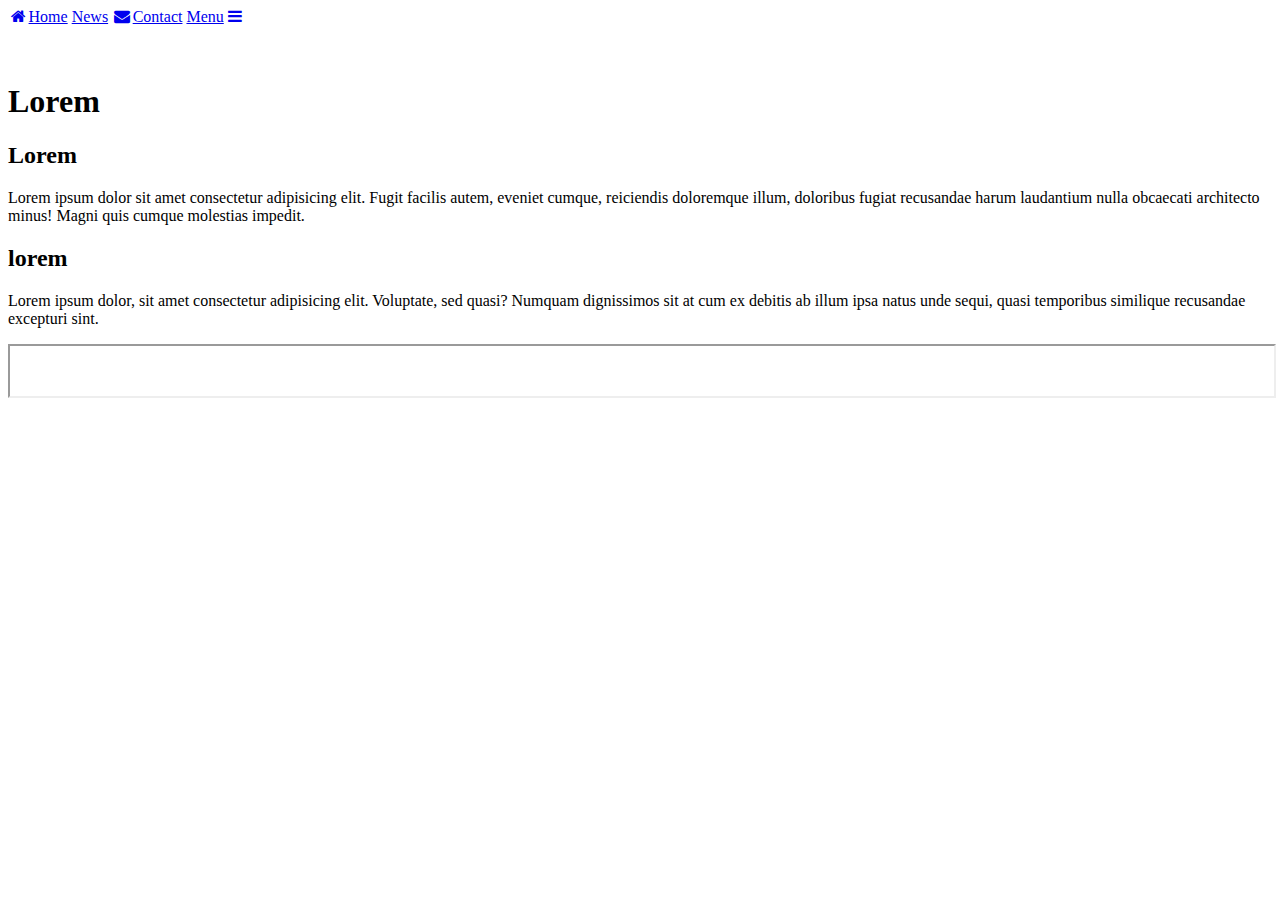
==== site/index.html @ b598c1ff "updated head tag for consistent linking of style sheets, updated menu page with a template based off" ====
<!DOCTYPE html>
<html lang="en">

<head>
    <meta charset="UTF-8">
    <meta http-equiv="X-UA-Compatible" content="IE=edge">
    <meta name="viewport" content="width=device-width, initial-scale=1.0">
    <meta name="keywords" content="">
    <meta name="description" content="">



    <!-- Font Awsome Goes below -->
    <link rel="stylesheet" href="https://cdnjs.cloudflare.com/ajax/libs/font-awesome/4.7.0/css/font-awesome.min.css">
    <!-- ---------------------------------- -->


    <link rel="stylesheet" href="/Assignment3_AlbanyCanCode_2021/site/css/bodyElementstyles.css">

    <link rel="stylesheet" href="/Assignment3_AlbanyCanCode_2021/site/css/customPageStyles.css">



    <!-- Header and Footer css goes here -->
    <link rel="stylesheet" href="/Assignment3_AlbanyCanCode_2021/site/css/headerStyles.css">

    <link rel="stylesheet" href="/Assignment3_AlbanyCanCode_2021/site/css/FooterStyles.css">

    <!-- media styles goes below -->
    <link rel="stylesheet" href="/Assignment3_AlbanyCanCode_2021/site/css/mediaStyles.css">

    <!-- navStyle.css goes below  -->
    <link rel="stylesheet" href="/Assignment3_AlbanyCanCode_2021/site/css/navStyle.css">

    <!-- normalize.css goes below -->
    <link rel="stylesheet" href="/Assignment3_AlbanyCanCode_2021/site/css/normalize.css">


    <!-- Favicon Link Content -->

    <!-- End of Favicon Link Content -->


    <title></title>
</head>

<body>

    <header>
    </header>

    <nav class="navHTML"></nav>
    <script src="JavaScript/nav.js"></script>


    <main>
        <h1>Lorem</h1>

        <h2>Lorem</h2>
        <article>
            <p>Lorem ipsum dolor sit amet consectetur adipisicing elit. Fugit facilis autem, eveniet cumque, reiciendis
                doloremque illum, doloribus fugiat recusandae harum laudantium nulla obcaecati architecto minus! Magni
                quis cumque molestias impedit.</p>
        </article>

        <h2>lorem</h2>
        <article>
            <p>Lorem ipsum dolor, sit amet consectetur adipisicing elit. Voluptate, sed quasi? Numquam dignissimos sit
                at cum ex debitis ab illum ipsa natus unde sequi, quasi temporibus similique recusandae excepturi sint.
            </p>
    </main>

    <footer>
        <iframe src="footer/footer.html" height="50" width="100%" title="Iframe Example"></iframe>
    </footer>

    <!-- <script type="text/javascript" src=""></script> index.js goes between quotes "" -->
</body>

</html>
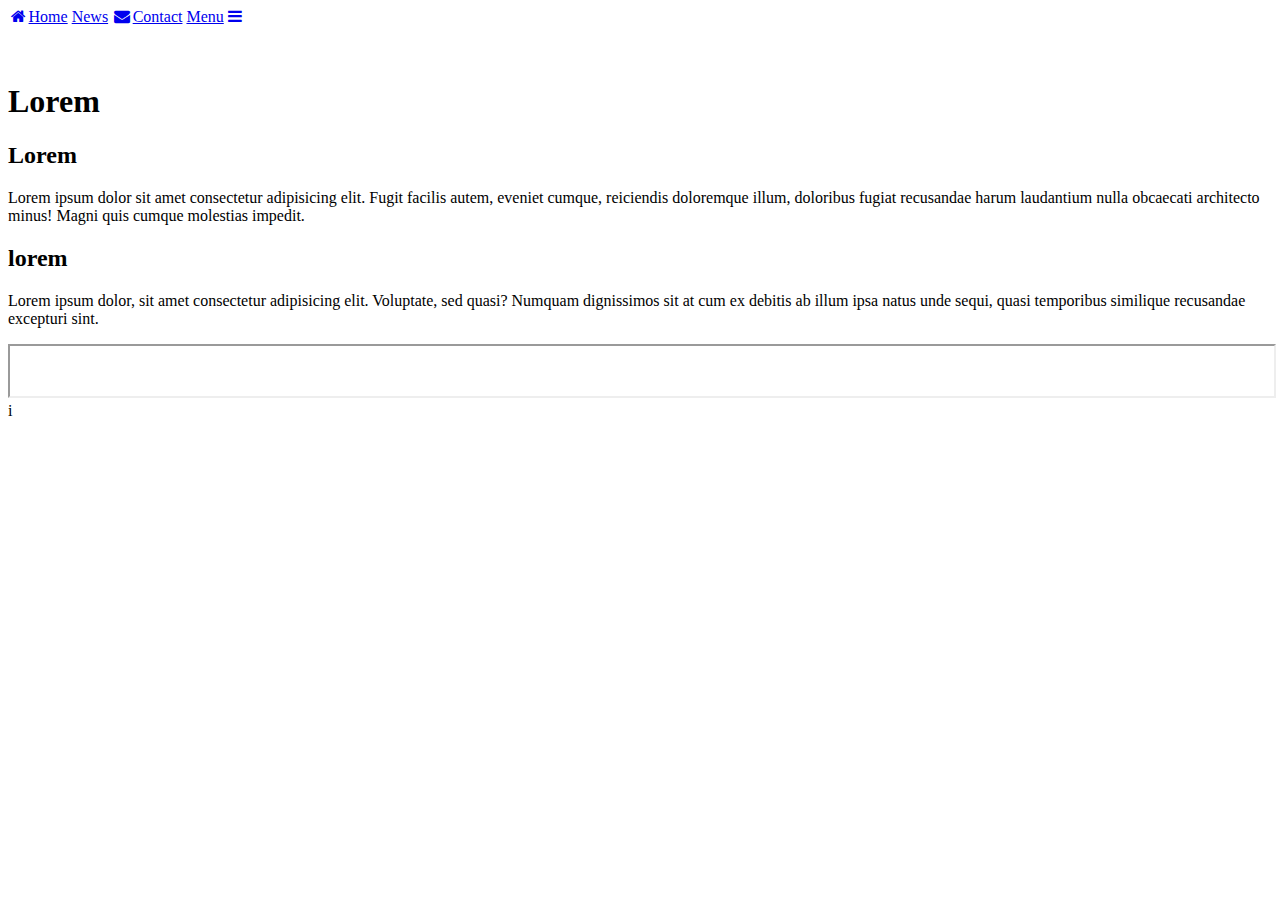
==== commit 601c872f: "found a model for a basic contact form and modified the css" ====
--- a/site/index.html
+++ b/site/index.html
@@ -5,8 +5,8 @@
     <meta charset="UTF-8">
     <meta http-equiv="X-UA-Compatible" content="IE=edge">
     <meta name="viewport" content="width=device-width, initial-scale=1.0">
-    <meta name="keywords" content="">
-    <meta name="description" content="">
+    <meta name="keywords" content="Welcome page">
+    <meta name="description" content="Home Page of Lo Porto">
 
 
 
@@ -41,7 +41,7 @@
     <!-- End of Favicon Link Content -->
 
 
-    <title></title>
+    <title>Home</title>
 </head>
 
 <body>
@@ -74,7 +74,7 @@
         <iframe src="footer/footer.html" height="50" width="100%" title="Iframe Example"></iframe>
     </footer>
 
-    <!-- <script type="text/javascript" src=""></script> index.js goes between quotes "" -->
+    <script type="text/javascript" src="/Assignment3_AlbanyCanCode_2021/site/JavaScript/index.js"></script> i
 </body>
 
 </html>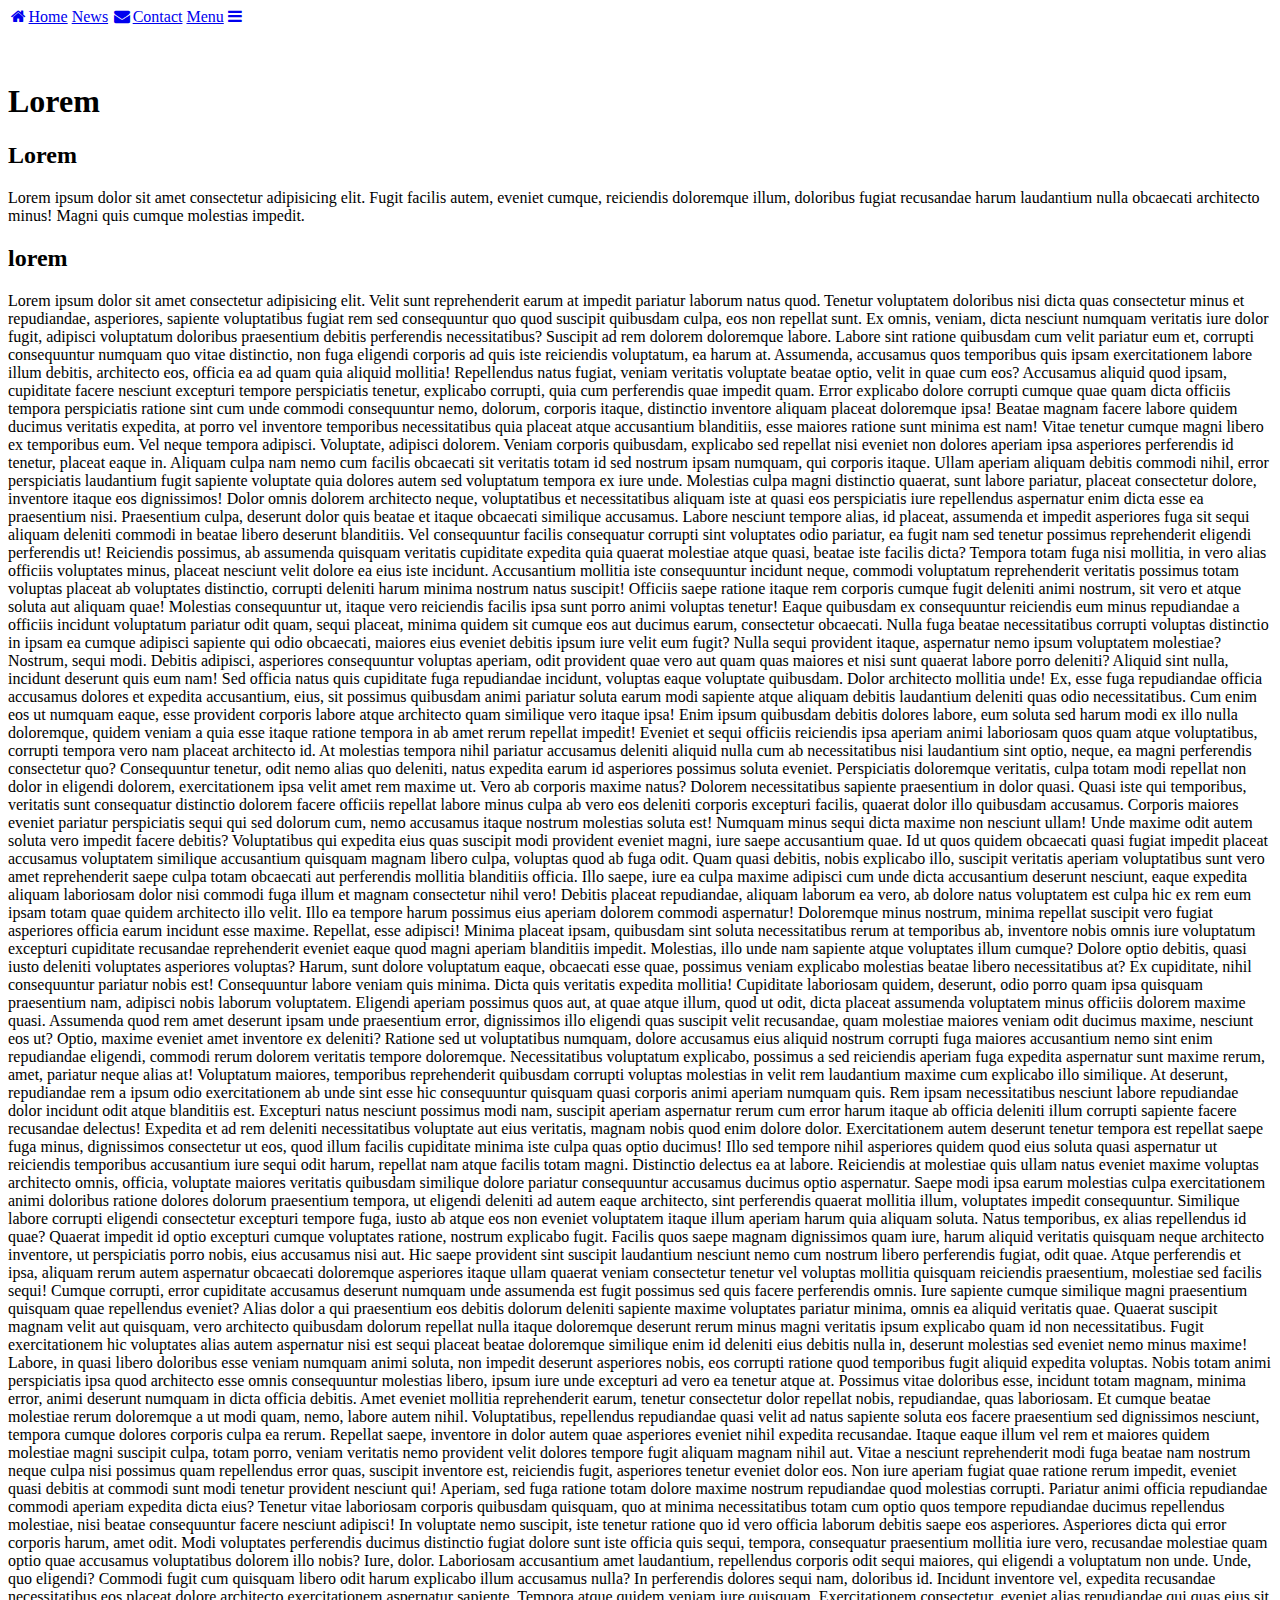
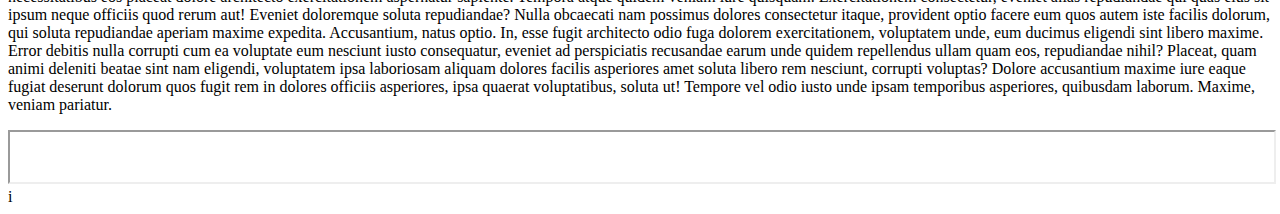
==== commit 9cdd5fe5: "added getElementById, as well as declared a variable in the same JavaScript file" ====
--- a/site/index.html
+++ b/site/index.html
@@ -65,16 +65,15 @@
 
         <h2>lorem</h2>
         <article>
-            <p>Lorem ipsum dolor, sit amet consectetur adipisicing elit. Voluptate, sed quasi? Numquam dignissimos sit
-                at cum ex debitis ab illum ipsa natus unde sequi, quasi temporibus similique recusandae excepturi sint.
-            </p>
+            <p>Lorem ipsum dolor sit amet consectetur adipisicing elit. Velit sunt reprehenderit earum at impedit pariatur laborum natus quod. Tenetur voluptatem doloribus nisi dicta quas consectetur minus et repudiandae, asperiores, sapiente voluptatibus fugiat rem sed consequuntur quo quod suscipit quibusdam culpa, eos non repellat sunt. Ex omnis, veniam, dicta nesciunt numquam veritatis iure dolor fugit, adipisci voluptatum doloribus praesentium debitis perferendis necessitatibus? Suscipit ad rem dolorem doloremque labore. Labore sint ratione quibusdam cum velit pariatur eum et, corrupti consequuntur numquam quo vitae distinctio, non fuga eligendi corporis ad quis iste reiciendis voluptatum, ea harum at. Assumenda, accusamus quos temporibus quis ipsam exercitationem labore illum debitis, architecto eos, officia ea ad quam quia aliquid mollitia! Repellendus natus fugiat, veniam veritatis voluptate beatae optio, velit in quae cum eos? Accusamus aliquid quod ipsam, cupiditate facere nesciunt excepturi tempore perspiciatis tenetur, explicabo corrupti, quia cum perferendis quae impedit quam. Error explicabo dolore corrupti cumque quae quam dicta officiis tempora perspiciatis ratione sint cum unde commodi consequuntur nemo, dolorum, corporis itaque, distinctio inventore aliquam placeat doloremque ipsa! Beatae magnam facere labore quidem ducimus veritatis expedita, at porro vel inventore temporibus necessitatibus quia placeat atque accusantium blanditiis, esse maiores ratione sunt minima est nam! Vitae tenetur cumque magni libero ex temporibus eum. Vel neque tempora adipisci. Voluptate, adipisci dolorem. Veniam corporis quibusdam, explicabo sed repellat nisi eveniet non dolores aperiam ipsa asperiores perferendis id tenetur, placeat eaque in. Aliquam culpa nam nemo cum facilis obcaecati sit veritatis totam id sed nostrum ipsam numquam, qui corporis itaque. Ullam aperiam aliquam debitis commodi nihil, error perspiciatis laudantium fugit sapiente voluptate quia dolores autem sed voluptatum tempora ex iure unde. Molestias culpa magni distinctio quaerat, sunt labore pariatur, placeat consectetur dolore, inventore itaque eos dignissimos! Dolor omnis dolorem architecto neque, voluptatibus et necessitatibus aliquam iste at quasi eos perspiciatis iure repellendus aspernatur enim dicta esse ea praesentium nisi. Praesentium culpa, deserunt dolor quis beatae et itaque obcaecati similique accusamus. Labore nesciunt tempore alias, id placeat, assumenda et impedit asperiores fuga sit sequi aliquam deleniti commodi in beatae libero deserunt blanditiis. Vel consequuntur facilis consequatur corrupti sint voluptates odio pariatur, ea fugit nam sed tenetur possimus reprehenderit eligendi perferendis ut! Reiciendis possimus, ab assumenda quisquam veritatis cupiditate expedita quia quaerat molestiae atque quasi, beatae iste facilis dicta? Tempora totam fuga nisi mollitia, in vero alias officiis voluptates minus, placeat nesciunt velit dolore ea eius iste incidunt. Accusantium mollitia iste consequuntur incidunt neque, commodi voluptatum reprehenderit veritatis possimus totam voluptas placeat ab voluptates distinctio, corrupti deleniti harum minima nostrum natus suscipit! Officiis saepe ratione itaque rem corporis cumque fugit deleniti animi nostrum, sit vero et atque soluta aut aliquam quae! Molestias consequuntur ut, itaque vero reiciendis facilis ipsa sunt porro animi voluptas tenetur! Eaque quibusdam ex consequuntur reiciendis eum minus repudiandae a officiis incidunt voluptatum pariatur odit quam, sequi placeat, minima quidem sit cumque eos aut ducimus earum, consectetur obcaecati. Nulla fuga beatae necessitatibus corrupti voluptas distinctio in ipsam ea cumque adipisci sapiente qui odio obcaecati, maiores eius eveniet debitis ipsum iure velit eum fugit? Nulla sequi provident itaque, aspernatur nemo ipsum voluptatem molestiae? Nostrum, sequi modi. Debitis adipisci, asperiores consequuntur voluptas aperiam, odit provident quae vero aut quam quas maiores et nisi sunt quaerat labore porro deleniti? Aliquid sint nulla, incidunt deserunt quis eum nam! Sed officia natus quis cupiditate fuga repudiandae incidunt, voluptas eaque voluptate quibusdam. Dolor architecto mollitia unde! Ex, esse fuga repudiandae officia accusamus dolores et expedita accusantium, eius, sit possimus quibusdam animi pariatur soluta earum modi sapiente atque aliquam debitis laudantium deleniti quas odio necessitatibus. Cum enim eos ut numquam eaque, esse provident corporis labore atque architecto quam similique vero itaque ipsa! Enim ipsum quibusdam debitis dolores labore, eum soluta sed harum modi ex illo nulla doloremque, quidem veniam a quia esse itaque ratione tempora in ab amet rerum repellat impedit! Eveniet et sequi officiis reiciendis ipsa aperiam animi laboriosam quos quam atque voluptatibus, corrupti tempora vero nam placeat architecto id. At molestias tempora nihil pariatur accusamus deleniti aliquid nulla cum ab necessitatibus nisi laudantium sint optio, neque, ea magni perferendis consectetur quo? Consequuntur tenetur, odit nemo alias quo deleniti, natus expedita earum id asperiores possimus soluta eveniet. Perspiciatis doloremque veritatis, culpa totam modi repellat non dolor in eligendi dolorem, exercitationem ipsa velit amet rem maxime ut. Vero ab corporis maxime natus? Dolorem necessitatibus sapiente praesentium in dolor quasi. Quasi iste qui temporibus, veritatis sunt consequatur distinctio dolorem facere officiis repellat labore minus culpa ab vero eos deleniti corporis excepturi facilis, quaerat dolor illo quibusdam accusamus. Corporis maiores eveniet pariatur perspiciatis sequi qui sed dolorum cum, nemo accusamus itaque nostrum molestias soluta est! Numquam minus sequi dicta maxime non nesciunt ullam! Unde maxime odit autem soluta vero impedit facere debitis? Voluptatibus qui expedita eius quas suscipit modi provident eveniet magni, iure saepe accusantium quae. Id ut quos quidem obcaecati quasi fugiat impedit placeat accusamus voluptatem similique accusantium quisquam magnam libero culpa, voluptas quod ab fuga odit. Quam quasi debitis, nobis explicabo illo, suscipit veritatis aperiam voluptatibus sunt vero amet reprehenderit saepe culpa totam obcaecati aut perferendis mollitia blanditiis officia. Illo saepe, iure ea culpa maxime adipisci cum unde dicta accusantium deserunt nesciunt, eaque expedita aliquam laboriosam dolor nisi commodi fuga illum et magnam consectetur nihil vero! Debitis placeat repudiandae, aliquam laborum ea vero, ab dolore natus voluptatem est culpa hic ex rem eum ipsam totam quae quidem architecto illo velit. Illo ea tempore harum possimus eius aperiam dolorem commodi aspernatur! Doloremque minus nostrum, minima repellat suscipit vero fugiat asperiores officia earum incidunt esse maxime. Repellat, esse adipisci! Minima placeat ipsam, quibusdam sint soluta necessitatibus rerum at temporibus ab, inventore nobis omnis iure voluptatum excepturi cupiditate recusandae reprehenderit eveniet eaque quod magni aperiam blanditiis impedit. Molestias, illo unde nam sapiente atque voluptates illum cumque? Dolore optio debitis, quasi iusto deleniti voluptates asperiores voluptas? Harum, sunt dolore voluptatum eaque, obcaecati esse quae, possimus veniam explicabo molestias beatae libero necessitatibus at? Ex cupiditate, nihil consequuntur pariatur nobis est! Consequuntur labore veniam quis minima. Dicta quis veritatis expedita mollitia! Cupiditate laboriosam quidem, deserunt, odio porro quam ipsa quisquam praesentium nam, adipisci nobis laborum voluptatem. Eligendi aperiam possimus quos aut, at quae atque illum, quod ut odit, dicta placeat assumenda voluptatem minus officiis dolorem maxime quasi. Assumenda quod rem amet deserunt ipsam unde praesentium error, dignissimos illo eligendi quas suscipit velit recusandae, quam molestiae maiores veniam odit ducimus maxime, nesciunt eos ut? Optio, maxime eveniet amet inventore ex deleniti? Ratione sed ut voluptatibus numquam, dolore accusamus eius aliquid nostrum corrupti fuga maiores accusantium nemo sint enim repudiandae eligendi, commodi rerum dolorem veritatis tempore doloremque. Necessitatibus voluptatum explicabo, possimus a sed reiciendis aperiam fuga expedita aspernatur sunt maxime rerum, amet, pariatur neque alias at! Voluptatum maiores, temporibus reprehenderit quibusdam corrupti voluptas molestias in velit rem laudantium maxime cum explicabo illo similique. At deserunt, repudiandae rem a ipsum odio exercitationem ab unde sint esse hic consequuntur quisquam quasi corporis animi aperiam numquam quis. Rem ipsam necessitatibus nesciunt labore repudiandae dolor incidunt odit atque blanditiis est. Excepturi natus nesciunt possimus modi nam, suscipit aperiam aspernatur rerum cum error harum itaque ab officia deleniti illum corrupti sapiente facere recusandae delectus! Expedita et ad rem deleniti necessitatibus voluptate aut eius veritatis, magnam nobis quod enim dolore dolor. Exercitationem autem deserunt tenetur tempora est repellat saepe fuga minus, dignissimos consectetur ut eos, quod illum facilis cupiditate minima iste culpa quas optio ducimus! Illo sed tempore nihil asperiores quidem quod eius soluta quasi aspernatur ut reiciendis temporibus accusantium iure sequi odit harum, repellat nam atque facilis totam magni. Distinctio delectus ea at labore. Reiciendis at molestiae quis ullam natus eveniet maxime voluptas architecto omnis, officia, voluptate maiores veritatis quibusdam similique dolore pariatur consequuntur accusamus ducimus optio aspernatur. Saepe modi ipsa earum molestias culpa exercitationem animi doloribus ratione dolores dolorum praesentium tempora, ut eligendi deleniti ad autem eaque architecto, sint perferendis quaerat mollitia illum, voluptates impedit consequuntur. Similique labore corrupti eligendi consectetur excepturi tempore fuga, iusto ab atque eos non eveniet voluptatem itaque illum aperiam harum quia aliquam soluta. Natus temporibus, ex alias repellendus id quae? Quaerat impedit id optio excepturi cumque voluptates ratione, nostrum explicabo fugit. Facilis quos saepe magnam dignissimos quam iure, harum aliquid veritatis quisquam neque architecto inventore, ut perspiciatis porro nobis, eius accusamus nisi aut. Hic saepe provident sint suscipit laudantium nesciunt nemo cum nostrum libero perferendis fugiat, odit quae. Atque perferendis et ipsa, aliquam rerum autem aspernatur obcaecati doloremque asperiores itaque ullam quaerat veniam consectetur tenetur vel voluptas mollitia quisquam reiciendis praesentium, molestiae sed facilis sequi! Cumque corrupti, error cupiditate accusamus deserunt numquam unde assumenda est fugit possimus sed quis facere perferendis omnis. Iure sapiente cumque similique magni praesentium quisquam quae repellendus eveniet? Alias dolor a qui praesentium eos debitis dolorum deleniti sapiente maxime voluptates pariatur minima, omnis ea aliquid veritatis quae. Quaerat suscipit magnam velit aut quisquam, vero architecto quibusdam dolorum repellat nulla itaque doloremque deserunt rerum minus magni veritatis ipsum explicabo quam id non necessitatibus. Fugit exercitationem hic voluptates alias autem aspernatur nisi est sequi placeat beatae doloremque similique enim id deleniti eius debitis nulla in, deserunt molestias sed eveniet nemo minus maxime! Labore, in quasi libero doloribus esse veniam numquam animi soluta, non impedit deserunt asperiores nobis, eos corrupti ratione quod temporibus fugit aliquid expedita voluptas. Nobis totam animi perspiciatis ipsa quod architecto esse omnis consequuntur molestias libero, ipsum iure unde excepturi ad vero ea tenetur atque at. Possimus vitae doloribus esse, incidunt totam magnam, minima error, animi deserunt numquam in dicta officia debitis. Amet eveniet mollitia reprehenderit earum, tenetur consectetur dolor repellat nobis, repudiandae, quas laboriosam. Et cumque beatae molestiae rerum doloremque a ut modi quam, nemo, labore autem nihil. Voluptatibus, repellendus repudiandae quasi velit ad natus sapiente soluta eos facere praesentium sed dignissimos nesciunt, tempora cumque dolores corporis culpa ea rerum. Repellat saepe, inventore in dolor autem quae asperiores eveniet nihil expedita recusandae. Itaque eaque illum vel rem et maiores quidem molestiae magni suscipit culpa, totam porro, veniam veritatis nemo provident velit dolores tempore fugit aliquam magnam nihil aut. Vitae a nesciunt reprehenderit modi fuga beatae nam nostrum neque culpa nisi possimus quam repellendus error quas, suscipit inventore est, reiciendis fugit, asperiores tenetur eveniet dolor eos. Non iure aperiam fugiat quae ratione rerum impedit, eveniet quasi debitis at commodi sunt modi tenetur provident nesciunt qui! Aperiam, sed fuga ratione totam dolore maxime nostrum repudiandae quod molestias corrupti. Pariatur animi officia repudiandae commodi aperiam expedita dicta eius? Tenetur vitae laboriosam corporis quibusdam quisquam, quo at minima necessitatibus totam cum optio quos tempore repudiandae ducimus repellendus molestiae, nisi beatae consequuntur facere nesciunt adipisci! In voluptate nemo suscipit, iste tenetur ratione quo id vero officia laborum debitis saepe eos asperiores. Asperiores dicta qui error corporis harum, amet odit. Modi voluptates perferendis ducimus distinctio fugiat dolore sunt iste officia quis sequi, tempora, consequatur praesentium mollitia iure vero, recusandae molestiae quam optio quae accusamus voluptatibus dolorem illo nobis? Iure, dolor. Laboriosam accusantium amet laudantium, repellendus corporis odit sequi maiores, qui eligendi a voluptatum non unde. Unde, quo eligendi? Commodi fugit cum quisquam libero odit harum explicabo illum accusamus nulla? In perferendis dolores sequi nam, doloribus id. Incidunt inventore vel, expedita recusandae necessitatibus eos placeat dolore architecto exercitationem aspernatur sapiente. Tempora atque quidem veniam iure quisquam. Exercitationem consectetur, eveniet alias repudiandae qui quas eius sit ipsum neque officiis quod rerum aut! Eveniet doloremque soluta repudiandae? Nulla obcaecati nam possimus dolores consectetur itaque, provident optio facere eum quos autem iste facilis dolorum, qui soluta repudiandae aperiam maxime expedita. Accusantium, natus optio. In, esse fugit architecto odio fuga dolorem exercitationem, voluptatem unde, eum ducimus eligendi sint libero maxime. Error debitis nulla corrupti cum ea voluptate eum nesciunt iusto consequatur, eveniet ad perspiciatis recusandae earum unde quidem repellendus ullam quam eos, repudiandae nihil? Placeat, quam animi deleniti beatae sint nam eligendi, voluptatem ipsa laboriosam aliquam dolores facilis asperiores amet soluta libero rem nesciunt, corrupti voluptas? Dolore accusantium maxime iure eaque fugiat deserunt dolorum quos fugit rem in dolores officiis asperiores, ipsa quaerat voluptatibus, soluta ut! Tempore vel odio iusto unde ipsam temporibus asperiores, quibusdam laborum. Maxime, veniam pariatur. </p>
     </main>
 
+    <script type="text/javascript" src="/Assignment3_AlbanyCanCode_2021/site/JavaScript/index.js"></script>
     <footer>
         <iframe src="footer/footer.html" height="50" width="100%" title="Iframe Example"></iframe>
     </footer>
 
-    <script type="text/javascript" src="/Assignment3_AlbanyCanCode_2021/site/JavaScript/index.js"></script> i
+    i
 </body>
 
 </html>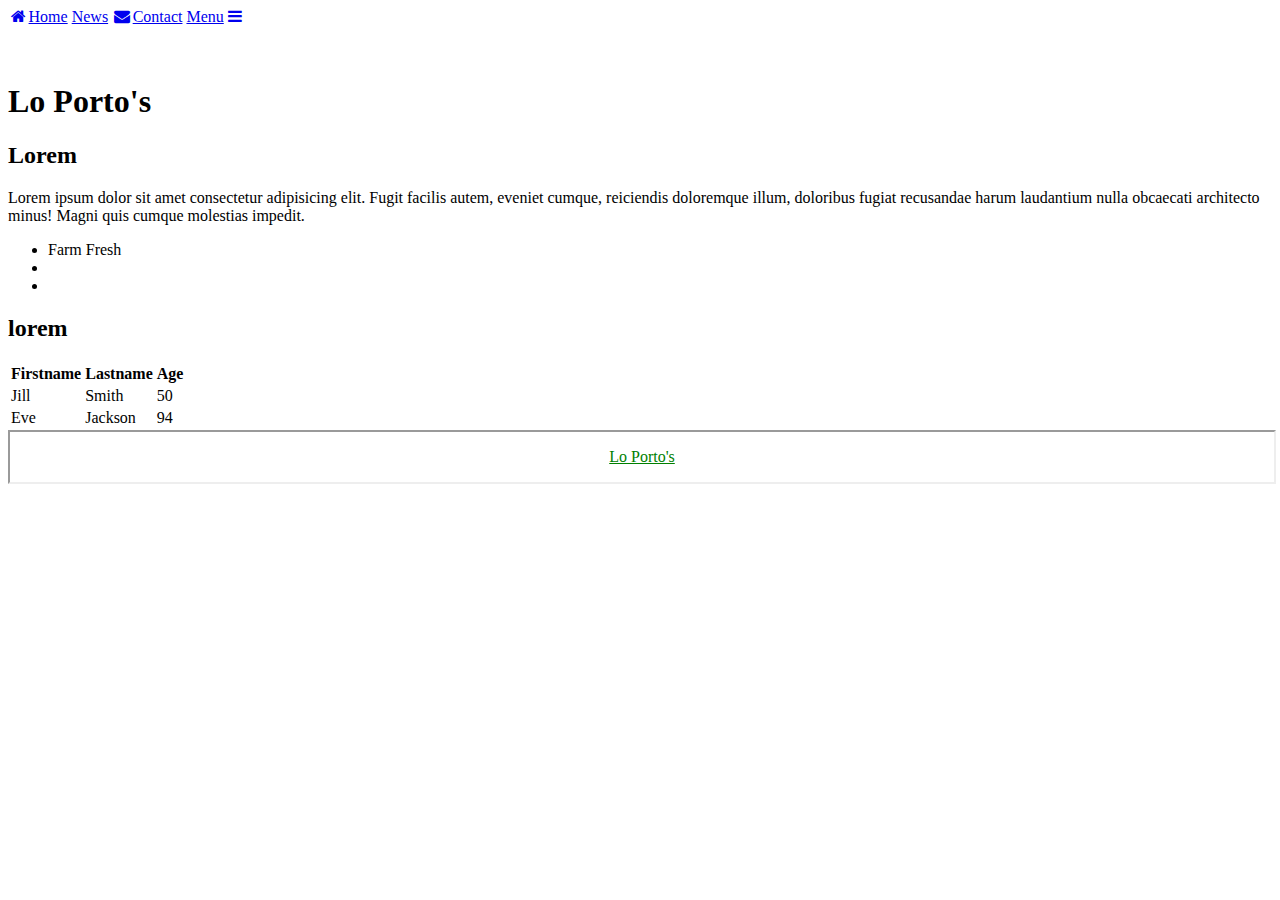
==== commit c5518205: "added generic table to be filled in with content, added table to be filled in with content" ====
--- a/site/index.html
+++ b/site/index.html
@@ -54,18 +54,41 @@
 
 
     <main>
-        <h1>Lorem</h1>
+        <h1 class="loPorto">Lo Porto's</h1>
 
         <h2>Lorem</h2>
         <article>
             <p>Lorem ipsum dolor sit amet consectetur adipisicing elit. Fugit facilis autem, eveniet cumque, reiciendis
                 doloremque illum, doloribus fugiat recusandae harum laudantium nulla obcaecati architecto minus! Magni
                 quis cumque molestias impedit.</p>
+                <ul>
+                    <li>Farm Fresh</li>
+                    <li></li>
+                    <li></li>
+                </ul>
         </article>
 
         <h2>lorem</h2>
         <article>
-            <p>Lorem ipsum dolor sit amet consectetur adipisicing elit. Velit sunt reprehenderit earum at impedit pariatur laborum natus quod. Tenetur voluptatem doloribus nisi dicta quas consectetur minus et repudiandae, asperiores, sapiente voluptatibus fugiat rem sed consequuntur quo quod suscipit quibusdam culpa, eos non repellat sunt. Ex omnis, veniam, dicta nesciunt numquam veritatis iure dolor fugit, adipisci voluptatum doloribus praesentium debitis perferendis necessitatibus? Suscipit ad rem dolorem doloremque labore. Labore sint ratione quibusdam cum velit pariatur eum et, corrupti consequuntur numquam quo vitae distinctio, non fuga eligendi corporis ad quis iste reiciendis voluptatum, ea harum at. Assumenda, accusamus quos temporibus quis ipsam exercitationem labore illum debitis, architecto eos, officia ea ad quam quia aliquid mollitia! Repellendus natus fugiat, veniam veritatis voluptate beatae optio, velit in quae cum eos? Accusamus aliquid quod ipsam, cupiditate facere nesciunt excepturi tempore perspiciatis tenetur, explicabo corrupti, quia cum perferendis quae impedit quam. Error explicabo dolore corrupti cumque quae quam dicta officiis tempora perspiciatis ratione sint cum unde commodi consequuntur nemo, dolorum, corporis itaque, distinctio inventore aliquam placeat doloremque ipsa! Beatae magnam facere labore quidem ducimus veritatis expedita, at porro vel inventore temporibus necessitatibus quia placeat atque accusantium blanditiis, esse maiores ratione sunt minima est nam! Vitae tenetur cumque magni libero ex temporibus eum. Vel neque tempora adipisci. Voluptate, adipisci dolorem. Veniam corporis quibusdam, explicabo sed repellat nisi eveniet non dolores aperiam ipsa asperiores perferendis id tenetur, placeat eaque in. Aliquam culpa nam nemo cum facilis obcaecati sit veritatis totam id sed nostrum ipsam numquam, qui corporis itaque. Ullam aperiam aliquam debitis commodi nihil, error perspiciatis laudantium fugit sapiente voluptate quia dolores autem sed voluptatum tempora ex iure unde. Molestias culpa magni distinctio quaerat, sunt labore pariatur, placeat consectetur dolore, inventore itaque eos dignissimos! Dolor omnis dolorem architecto neque, voluptatibus et necessitatibus aliquam iste at quasi eos perspiciatis iure repellendus aspernatur enim dicta esse ea praesentium nisi. Praesentium culpa, deserunt dolor quis beatae et itaque obcaecati similique accusamus. Labore nesciunt tempore alias, id placeat, assumenda et impedit asperiores fuga sit sequi aliquam deleniti commodi in beatae libero deserunt blanditiis. Vel consequuntur facilis consequatur corrupti sint voluptates odio pariatur, ea fugit nam sed tenetur possimus reprehenderit eligendi perferendis ut! Reiciendis possimus, ab assumenda quisquam veritatis cupiditate expedita quia quaerat molestiae atque quasi, beatae iste facilis dicta? Tempora totam fuga nisi mollitia, in vero alias officiis voluptates minus, placeat nesciunt velit dolore ea eius iste incidunt. Accusantium mollitia iste consequuntur incidunt neque, commodi voluptatum reprehenderit veritatis possimus totam voluptas placeat ab voluptates distinctio, corrupti deleniti harum minima nostrum natus suscipit! Officiis saepe ratione itaque rem corporis cumque fugit deleniti animi nostrum, sit vero et atque soluta aut aliquam quae! Molestias consequuntur ut, itaque vero reiciendis facilis ipsa sunt porro animi voluptas tenetur! Eaque quibusdam ex consequuntur reiciendis eum minus repudiandae a officiis incidunt voluptatum pariatur odit quam, sequi placeat, minima quidem sit cumque eos aut ducimus earum, consectetur obcaecati. Nulla fuga beatae necessitatibus corrupti voluptas distinctio in ipsam ea cumque adipisci sapiente qui odio obcaecati, maiores eius eveniet debitis ipsum iure velit eum fugit? Nulla sequi provident itaque, aspernatur nemo ipsum voluptatem molestiae? Nostrum, sequi modi. Debitis adipisci, asperiores consequuntur voluptas aperiam, odit provident quae vero aut quam quas maiores et nisi sunt quaerat labore porro deleniti? Aliquid sint nulla, incidunt deserunt quis eum nam! Sed officia natus quis cupiditate fuga repudiandae incidunt, voluptas eaque voluptate quibusdam. Dolor architecto mollitia unde! Ex, esse fuga repudiandae officia accusamus dolores et expedita accusantium, eius, sit possimus quibusdam animi pariatur soluta earum modi sapiente atque aliquam debitis laudantium deleniti quas odio necessitatibus. Cum enim eos ut numquam eaque, esse provident corporis labore atque architecto quam similique vero itaque ipsa! Enim ipsum quibusdam debitis dolores labore, eum soluta sed harum modi ex illo nulla doloremque, quidem veniam a quia esse itaque ratione tempora in ab amet rerum repellat impedit! Eveniet et sequi officiis reiciendis ipsa aperiam animi laboriosam quos quam atque voluptatibus, corrupti tempora vero nam placeat architecto id. At molestias tempora nihil pariatur accusamus deleniti aliquid nulla cum ab necessitatibus nisi laudantium sint optio, neque, ea magni perferendis consectetur quo? Consequuntur tenetur, odit nemo alias quo deleniti, natus expedita earum id asperiores possimus soluta eveniet. Perspiciatis doloremque veritatis, culpa totam modi repellat non dolor in eligendi dolorem, exercitationem ipsa velit amet rem maxime ut. Vero ab corporis maxime natus? Dolorem necessitatibus sapiente praesentium in dolor quasi. Quasi iste qui temporibus, veritatis sunt consequatur distinctio dolorem facere officiis repellat labore minus culpa ab vero eos deleniti corporis excepturi facilis, quaerat dolor illo quibusdam accusamus. Corporis maiores eveniet pariatur perspiciatis sequi qui sed dolorum cum, nemo accusamus itaque nostrum molestias soluta est! Numquam minus sequi dicta maxime non nesciunt ullam! Unde maxime odit autem soluta vero impedit facere debitis? Voluptatibus qui expedita eius quas suscipit modi provident eveniet magni, iure saepe accusantium quae. Id ut quos quidem obcaecati quasi fugiat impedit placeat accusamus voluptatem similique accusantium quisquam magnam libero culpa, voluptas quod ab fuga odit. Quam quasi debitis, nobis explicabo illo, suscipit veritatis aperiam voluptatibus sunt vero amet reprehenderit saepe culpa totam obcaecati aut perferendis mollitia blanditiis officia. Illo saepe, iure ea culpa maxime adipisci cum unde dicta accusantium deserunt nesciunt, eaque expedita aliquam laboriosam dolor nisi commodi fuga illum et magnam consectetur nihil vero! Debitis placeat repudiandae, aliquam laborum ea vero, ab dolore natus voluptatem est culpa hic ex rem eum ipsam totam quae quidem architecto illo velit. Illo ea tempore harum possimus eius aperiam dolorem commodi aspernatur! Doloremque minus nostrum, minima repellat suscipit vero fugiat asperiores officia earum incidunt esse maxime. Repellat, esse adipisci! Minima placeat ipsam, quibusdam sint soluta necessitatibus rerum at temporibus ab, inventore nobis omnis iure voluptatum excepturi cupiditate recusandae reprehenderit eveniet eaque quod magni aperiam blanditiis impedit. Molestias, illo unde nam sapiente atque voluptates illum cumque? Dolore optio debitis, quasi iusto deleniti voluptates asperiores voluptas? Harum, sunt dolore voluptatum eaque, obcaecati esse quae, possimus veniam explicabo molestias beatae libero necessitatibus at? Ex cupiditate, nihil consequuntur pariatur nobis est! Consequuntur labore veniam quis minima. Dicta quis veritatis expedita mollitia! Cupiditate laboriosam quidem, deserunt, odio porro quam ipsa quisquam praesentium nam, adipisci nobis laborum voluptatem. Eligendi aperiam possimus quos aut, at quae atque illum, quod ut odit, dicta placeat assumenda voluptatem minus officiis dolorem maxime quasi. Assumenda quod rem amet deserunt ipsam unde praesentium error, dignissimos illo eligendi quas suscipit velit recusandae, quam molestiae maiores veniam odit ducimus maxime, nesciunt eos ut? Optio, maxime eveniet amet inventore ex deleniti? Ratione sed ut voluptatibus numquam, dolore accusamus eius aliquid nostrum corrupti fuga maiores accusantium nemo sint enim repudiandae eligendi, commodi rerum dolorem veritatis tempore doloremque. Necessitatibus voluptatum explicabo, possimus a sed reiciendis aperiam fuga expedita aspernatur sunt maxime rerum, amet, pariatur neque alias at! Voluptatum maiores, temporibus reprehenderit quibusdam corrupti voluptas molestias in velit rem laudantium maxime cum explicabo illo similique. At deserunt, repudiandae rem a ipsum odio exercitationem ab unde sint esse hic consequuntur quisquam quasi corporis animi aperiam numquam quis. Rem ipsam necessitatibus nesciunt labore repudiandae dolor incidunt odit atque blanditiis est. Excepturi natus nesciunt possimus modi nam, suscipit aperiam aspernatur rerum cum error harum itaque ab officia deleniti illum corrupti sapiente facere recusandae delectus! Expedita et ad rem deleniti necessitatibus voluptate aut eius veritatis, magnam nobis quod enim dolore dolor. Exercitationem autem deserunt tenetur tempora est repellat saepe fuga minus, dignissimos consectetur ut eos, quod illum facilis cupiditate minima iste culpa quas optio ducimus! Illo sed tempore nihil asperiores quidem quod eius soluta quasi aspernatur ut reiciendis temporibus accusantium iure sequi odit harum, repellat nam atque facilis totam magni. Distinctio delectus ea at labore. Reiciendis at molestiae quis ullam natus eveniet maxime voluptas architecto omnis, officia, voluptate maiores veritatis quibusdam similique dolore pariatur consequuntur accusamus ducimus optio aspernatur. Saepe modi ipsa earum molestias culpa exercitationem animi doloribus ratione dolores dolorum praesentium tempora, ut eligendi deleniti ad autem eaque architecto, sint perferendis quaerat mollitia illum, voluptates impedit consequuntur. Similique labore corrupti eligendi consectetur excepturi tempore fuga, iusto ab atque eos non eveniet voluptatem itaque illum aperiam harum quia aliquam soluta. Natus temporibus, ex alias repellendus id quae? Quaerat impedit id optio excepturi cumque voluptates ratione, nostrum explicabo fugit. Facilis quos saepe magnam dignissimos quam iure, harum aliquid veritatis quisquam neque architecto inventore, ut perspiciatis porro nobis, eius accusamus nisi aut. Hic saepe provident sint suscipit laudantium nesciunt nemo cum nostrum libero perferendis fugiat, odit quae. Atque perferendis et ipsa, aliquam rerum autem aspernatur obcaecati doloremque asperiores itaque ullam quaerat veniam consectetur tenetur vel voluptas mollitia quisquam reiciendis praesentium, molestiae sed facilis sequi! Cumque corrupti, error cupiditate accusamus deserunt numquam unde assumenda est fugit possimus sed quis facere perferendis omnis. Iure sapiente cumque similique magni praesentium quisquam quae repellendus eveniet? Alias dolor a qui praesentium eos debitis dolorum deleniti sapiente maxime voluptates pariatur minima, omnis ea aliquid veritatis quae. Quaerat suscipit magnam velit aut quisquam, vero architecto quibusdam dolorum repellat nulla itaque doloremque deserunt rerum minus magni veritatis ipsum explicabo quam id non necessitatibus. Fugit exercitationem hic voluptates alias autem aspernatur nisi est sequi placeat beatae doloremque similique enim id deleniti eius debitis nulla in, deserunt molestias sed eveniet nemo minus maxime! Labore, in quasi libero doloribus esse veniam numquam animi soluta, non impedit deserunt asperiores nobis, eos corrupti ratione quod temporibus fugit aliquid expedita voluptas. Nobis totam animi perspiciatis ipsa quod architecto esse omnis consequuntur molestias libero, ipsum iure unde excepturi ad vero ea tenetur atque at. Possimus vitae doloribus esse, incidunt totam magnam, minima error, animi deserunt numquam in dicta officia debitis. Amet eveniet mollitia reprehenderit earum, tenetur consectetur dolor repellat nobis, repudiandae, quas laboriosam. Et cumque beatae molestiae rerum doloremque a ut modi quam, nemo, labore autem nihil. Voluptatibus, repellendus repudiandae quasi velit ad natus sapiente soluta eos facere praesentium sed dignissimos nesciunt, tempora cumque dolores corporis culpa ea rerum. Repellat saepe, inventore in dolor autem quae asperiores eveniet nihil expedita recusandae. Itaque eaque illum vel rem et maiores quidem molestiae magni suscipit culpa, totam porro, veniam veritatis nemo provident velit dolores tempore fugit aliquam magnam nihil aut. Vitae a nesciunt reprehenderit modi fuga beatae nam nostrum neque culpa nisi possimus quam repellendus error quas, suscipit inventore est, reiciendis fugit, asperiores tenetur eveniet dolor eos. Non iure aperiam fugiat quae ratione rerum impedit, eveniet quasi debitis at commodi sunt modi tenetur provident nesciunt qui! Aperiam, sed fuga ratione totam dolore maxime nostrum repudiandae quod molestias corrupti. Pariatur animi officia repudiandae commodi aperiam expedita dicta eius? Tenetur vitae laboriosam corporis quibusdam quisquam, quo at minima necessitatibus totam cum optio quos tempore repudiandae ducimus repellendus molestiae, nisi beatae consequuntur facere nesciunt adipisci! In voluptate nemo suscipit, iste tenetur ratione quo id vero officia laborum debitis saepe eos asperiores. Asperiores dicta qui error corporis harum, amet odit. Modi voluptates perferendis ducimus distinctio fugiat dolore sunt iste officia quis sequi, tempora, consequatur praesentium mollitia iure vero, recusandae molestiae quam optio quae accusamus voluptatibus dolorem illo nobis? Iure, dolor. Laboriosam accusantium amet laudantium, repellendus corporis odit sequi maiores, qui eligendi a voluptatum non unde. Unde, quo eligendi? Commodi fugit cum quisquam libero odit harum explicabo illum accusamus nulla? In perferendis dolores sequi nam, doloribus id. Incidunt inventore vel, expedita recusandae necessitatibus eos placeat dolore architecto exercitationem aspernatur sapiente. Tempora atque quidem veniam iure quisquam. Exercitationem consectetur, eveniet alias repudiandae qui quas eius sit ipsum neque officiis quod rerum aut! Eveniet doloremque soluta repudiandae? Nulla obcaecati nam possimus dolores consectetur itaque, provident optio facere eum quos autem iste facilis dolorum, qui soluta repudiandae aperiam maxime expedita. Accusantium, natus optio. In, esse fugit architecto odio fuga dolorem exercitationem, voluptatem unde, eum ducimus eligendi sint libero maxime. Error debitis nulla corrupti cum ea voluptate eum nesciunt iusto consequatur, eveniet ad perspiciatis recusandae earum unde quidem repellendus ullam quam eos, repudiandae nihil? Placeat, quam animi deleniti beatae sint nam eligendi, voluptatem ipsa laboriosam aliquam dolores facilis asperiores amet soluta libero rem nesciunt, corrupti voluptas? Dolore accusantium maxime iure eaque fugiat deserunt dolorum quos fugit rem in dolores officiis asperiores, ipsa quaerat voluptatibus, soluta ut! Tempore vel odio iusto unde ipsam temporibus asperiores, quibusdam laborum. Maxime, veniam pariatur. </p>
+            <p></p>
+            <table>
+                <tr>
+                  <th>Firstname</th>
+                  <th>Lastname</th>
+                  <th>Age</th>
+                </tr>
+                <tr>
+                  <td>Jill</td>
+                  <td>Smith</td>
+                  <td>50</td>
+                </tr>
+                <tr>
+                  <td>Eve</td>
+                  <td>Jackson</td>
+                  <td>94</td>
+                </tr>
+              </table> 
+        </article>
     </main>
 
     <script type="text/javascript" src="/Assignment3_AlbanyCanCode_2021/site/JavaScript/index.js"></script>
@@ -73,7 +96,7 @@
         <iframe src="footer/footer.html" height="50" width="100%" title="Iframe Example"></iframe>
     </footer>
 
-    i
+
 </body>
 
 </html>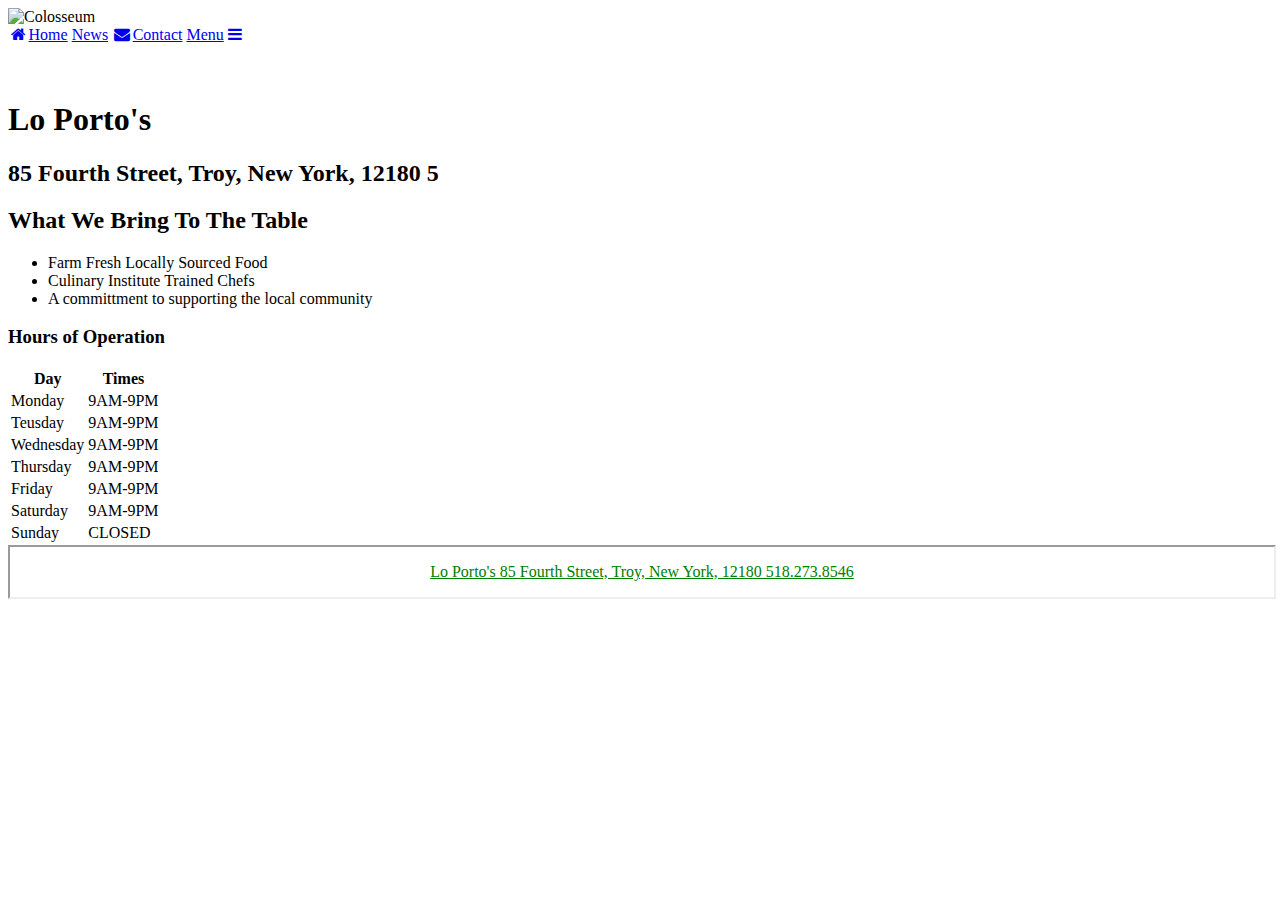
==== commit f5235b7b: "added header image, removed some lorem text" ====
--- a/site/index.html
+++ b/site/index.html
@@ -47,6 +47,8 @@
 <body>
 
     <header>
+        <img class="theHeader" title="Colosseum"
+            src="/Assignment3_AlbanyCanCode_2021/site/media/img/headerImgColoseum.jpg" alt="Colosseum">
     </header>
 
     <nav class="navHTML"></nav>
@@ -54,40 +56,60 @@
 
 
     <main>
-        <h1 class="loPorto">Lo Porto's</h1>
-
-        <h2>Lorem</h2>
+        <h1 class="loPorto">Lo Porto's </h1>
+        <h2 class="loPorto">85 Fourth Street, Troy, New York, 12180 5</h2>
+        <h2>What We Bring To The Table</h2>
         <article>
-            <p>Lorem ipsum dolor sit amet consectetur adipisicing elit. Fugit facilis autem, eveniet cumque, reiciendis
-                doloremque illum, doloribus fugiat recusandae harum laudantium nulla obcaecati architecto minus! Magni
-                quis cumque molestias impedit.</p>
-                <ul>
-                    <li>Farm Fresh</li>
-                    <li></li>
-                    <li></li>
-                </ul>
+            <ul>
+                <li>Farm Fresh Locally Sourced Food</li>
+                <li>Culinary Institute Trained Chefs</li>
+                <li>A committment to supporting the local community</li>
+            </ul>
         </article>
 
-        <h2>lorem</h2>
+
         <article>
-            <p></p>
-            <table>
+
+
+            <table class="operatingHours">
+
+                <h3 class="operatingHours">Hours of Operation</h3>
+
                 <tr>
-                  <th>Firstname</th>
-                  <th>Lastname</th>
-                  <th>Age</th>
+                    <th>Day</th>
+                    <th>Times</th>
                 </tr>
                 <tr>
-                  <td>Jill</td>
-                  <td>Smith</td>
-                  <td>50</td>
+                    <td>Monday</td>
+                    <td>9AM-9PM</td>
                 </tr>
                 <tr>
-                  <td>Eve</td>
-                  <td>Jackson</td>
-                  <td>94</td>
+                    <td>Teusday</td>
+                    <td>9AM-9PM</td>
                 </tr>
-              </table> 
+                <tr>
+                    <td>Wednesday</td>
+                    <td>9AM-9PM</td>
+                </tr>
+                <tr>
+                    <td>Thursday</td>
+                    <td>9AM-9PM</td>
+                </tr>
+                <tr>
+                    <td>Friday</td>
+                    <td>9AM-9PM</td>
+                </tr>
+                <tr>
+                    <td>Saturday</td>
+                    <td>9AM-9PM</td>
+                </tr>
+                <tr>
+                    <td>Sunday</td>
+                    <td>CLOSED</td>
+                </tr>
+
+            </table>
+
         </article>
     </main>
 
